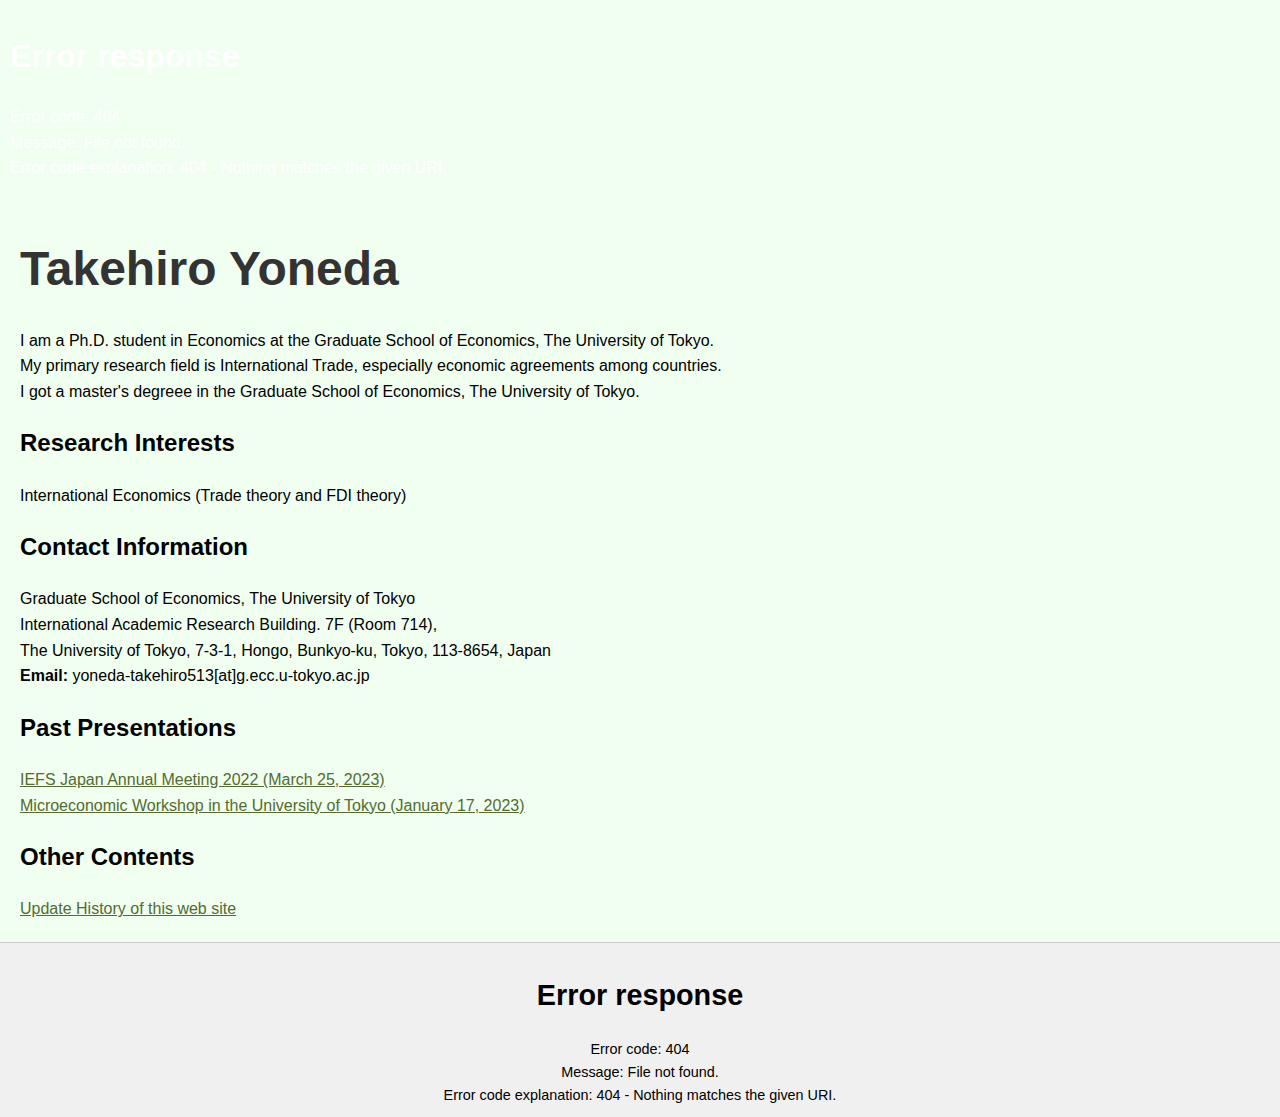
==== index.html @ 91ab32ef "Edited CV page" ====
<!DOCTYPE html>
<html lang="en">
<head>
  <meta charset="UTF-8">
  <meta name="viewport" content="width=device-width, initial-scale=1.0">
  <title>Yoneda Takehiro</title>
  <link rel="stylesheet" href="css/styles.css">
  <script>
    // Load header
    function loadHeader() {
      fetch('header.html')
        .then(response => response.text())
        .then(data => {
          document.getElementById('header').innerHTML = data;
        })
        .catch(error => console.error('Error loading header:', error));
    }

    // Load footer
    function loadFooter() {
      fetch('footer.html')
        .then(response => response.text())
        .then(data => {
          document.getElementById('footer').innerHTML = data;
        })
        .catch(error => console.error('Error loading footer:', error));
    }

    // Read header and footer when loading the page
    document.addEventListener('DOMContentLoaded', () => {
      loadHeader();
      loadFooter();
    });
  </script>
</head>
<body>
  <header id="header">
    <!-- Header is loaded here -->
  </header>

  <main>
    <div class="my-name">Takehiro Yoneda</div>
    <p>I am a Ph.D. student in Economics at the Graduate School of Economics, The University of Tokyo. </p>
    <p>My primary research field is International Trade, especially economic agreements among countries.</p>
    <p>I got a master's degreee in the Graduate School of Economics, The University of Tokyo.</p>
    <h2>Research Interests</h2>
    <ul>
      <li>
        International Economics (Trade theory and FDI theory)
      </li>
    </ul>
    <h2>Contact Information</h2>
    <ul>
        <li>Graduate School of Economics, The University of Tokyo</li>
        <li>International Academic Research Building. 7F (Room 714), <br>
            The University of Tokyo, 7-3-1, Hongo, Bunkyo-ku, Tokyo, 113-8654, Japan
        </li>
        <li><b>Email:</b> yoneda-takehiro513[at]g.ecc.u-tokyo.ac.jp</li>
    </ul>
    <h2>Past Presentations</h2>
    <ul>
        <li><a href="https://www.rieb.kobe-u.ac.jp/iefs/event/2022/230325.html">IEFS Japan Annual Meeting 2022 (March 25, 2023)</a></li>
        <li><a href="https://www.cirje.e.u-tokyo.ac.jp/research/workshops/micro/micro2022.html">Microeconomic Workshop in the University of Tokyo (January 17, 2023)</a></li>
    </ul>
    <h2>Other Contents</h2>
    <ul>
        <li>
            <a href="update-history.html">Update History of this web site</a>
        </li>
    </ul>
  </main>

  <footer id="footer">
    <!-- Footer is loaded here -->
  </footer>
</body>
</html>
---- css/styles.css ----
/* HTML, body全体を高さ100%に設定 */
html, body {
  height: 100%;
  margin: 0;
  padding: 0;
  display: flex;
  flex-direction: column;
}

/* 全体のリセット */
body, p {
  margin: 0;
  padding: 0;
  font-family: Arial, sans-serif;
}

/* メインコンテナ（コンテンツとフッターを含む全体のラッパー） */
body {
  min-height: 100vh; /* ビューポートの高さを最低限確保 */
  line-height: 1.6; /* 行間を広げる（推奨値: 1.5〜1.8） */
}
  
/* ナビゲーションメニュー */
nav ul {
  list-style-type: none;
  padding: 0;
  display: flex;
  background-color: darkolivegreen;
}
  
nav ul li {
  margin: 0;
}
  
nav ul li a {
  color: white;
  text-decoration: none;
  padding: 10px 15px;
  display: block;
}
  
nav ul li a:hover {
  background-color: darkkhaki;
}
  
/* コンテンツ */
main {
  flex: 1; /* 残りのスペースを埋める */
  padding: 20px;
  text-align: left;
  background-color: honeydew;
}

/* ヘッダーの背景色 */
header {
  background-color: honeydew; /* ヘッダーの背景色を緑に設定（お好みで変更） */
  color: white;             /* テキストを白に設定 */
  padding: 10px;            /* ヘッダー内の余白 */
}

/* フッターのデザイン */
footer {
  background-color: #f0f0f0;
  text-align: center;
  padding: 10px;
  font-size: 0.9em;
  border-top: 1px solid #ccc;
}

/* 箇条書きの書式設定 */
main ul, main ol {
  list-style-type: none; /* 箇条書き記号を非表示 */
  padding: 0;           /* インデントを削除（オプション） */
  margin: 0;            /* デフォルトの余白を削除（必要に応じて） */
}

/* 未訪問のリンク */
main a {
  color: darkolivegreen; /* 緑系の色に設定 */
}
  
/* 訪問済みのリンク */
main a:visited {
  color: saddlebrown; /* 濃い緑色に設定 */
}

/* ホバー時（マウスオーバー時）のリンク */
main a:hover {
  color: limegreen; /* 明るい緑色 */
  text-decoration: underline; /* ホバー時に下線を表示（任意） */
}

/* アクティブ状態のリンク（クリック中） */
main a:active {
  color: olivedrab; /* セージグリーン */
}

/* トップページの名前用スタイル */
.my-name {
  font-size: 3em;         /* フォントサイズを大きく設定 */
  font-weight: bold;      /* 太字 */
  margin: 20px 0;         /* 上下の余白 */
  color: #333;            /* テキストカラー */
}

/* 更新履歴についてのスタイル */
/* タイムライン全体のスタイル */
.timeline {
  list-style: none; /* デフォルトの箇条書き記号を非表示 */
  padding: 0;       /* 内側の余白を削除 */
  margin: 0;        /* 外側の余白を削除 */
}

/* リストアイテム（各項目）のスタイル */
.timeline li {
  display: flex;          /* 横並びに配置 */
  align-items: flex-start; /* 上部で揃える */
  margin-bottom: 10px;    /* 項目間の余白 */
}

/* 日付部分のスタイル */
.timeline .date {
  flex: 0 0 180px;        /* 固定幅を設定（必要に応じて調整） */
  font-weight: bold;      /* 日付を太字に */
  color: #333;            /* テキストカラー */
}

/* 本文部分のスタイル */
.timeline .text {
  flex: 1;                /* 残りのスペースを占有 */
  color: #666;            /* テキストカラー */
}

/* CVについてのスタイル */
/* 学歴全体のスタイル */
.education-timeline, .visiting-education-timeline {
  list-style: none; /* デフォルトの箇条書き記号を非表示 */
  padding: 0;       /* 内側の余白を削除 */
  margin: 0;        /* 外側の余白を削除 */
}

/* リストアイテム（各項目）のスタイル */
.education-timeline li, .visiting-education-timeline li {
  display: flex;          /* 横並びに配置 */
  align-items: flex-start; /* 上部で揃える */
  margin-bottom: 10px;    /* 項目間の余白 */
}

/* 日付部分のスタイル */
.education-timeline .date, .visiting-education-timeline .date {
  flex: 0 0 180px;        /* 固定幅を設定（必要に応じて調整） */
  font-weight: bold;      /* 日付を太字に */
  color: #333;            /* テキストカラー */
}

/* 学位や職位と機関をまとめる詳細部分 */
.education-timeline .details, .visiting-education-timeline .details {
  flex: 1;                /* 残りのスペースを占有 */
  display: flex;          /* 横並びに配置 */
  flex-direction: column; /* 縦並びにする */
}

/* 学位や職位部分のスタイル */
.education-timeline .degree, .visiting-education-timeline .position {
  font-weight: bold;      /* 太字に */
  margin-bottom: 3px;     /* 学位/職位と機関の間に余白を追加 */
}

/* 機関名部分のスタイル */
.education-timeline .institution, .visiting-education-timeline .institution {
  color: #666;            /* テキストカラー */
  margin-left: 0;         /* 左側の余白をなくす */
}

/* RA、TAのスタイル */
/* 共通スタイル: タイムライン全体 */
.research-assistant-timeline,
.teaching-assistant-timeline {
  list-style: none; /* 箇条書き記号を非表示 */
  padding: 0;       /* 内側の余白を削除 */
  margin: 0;        /* 外側の余白を削除 */
}

/* タイムライン各項目のスタイル */
.research-assistant-timeline li,
.teaching-assistant-timeline li {
  display: flex;          /* 横並びに配置 */
  align-items: flex-start; /* 上部で揃える */
  margin-bottom: 10px;    /* 項目間の余白 */
}

/* 日付部分のスタイル */
.research-assistant-timeline .date,
.teaching-assistant-timeline .date {
  flex: 0 0 180px;        /* 固定幅を設定（必要に応じて調整） */
  font-weight: bold;      /* 太字に */
  color: #333;            /* テキストカラー */
}

/* 詳細部分のラッパー */
.research-assistant-timeline .details,
.teaching-assistant-timeline .details {
  flex: 1;                /* 残りのスペースを占有 */
  display: flex;          /* 横並びに配置 */
  flex-direction: column; /* 縦並びにする */
}

/* Supervisor部分のスタイル */
.research-assistant-timeline .supervisor,
.teaching-assistant-timeline .supervisor {
  font-style: italic;     /* イタリック体 */
  margin-bottom: 3px;     /* 下に余白を追加 */
}

/* Institution部分のスタイル */
.research-assistant-timeline .institution,
.teaching-assistant-timeline .institution {
  color: #666;            /* 薄いグレーのテキスト */
  margin-bottom: 5px;     /* 下に余白を追加 */
}

/* コース名のスタイル (Teaching Assistant用) */
.teaching-assistant-timeline .course {
  font-weight: bold;      /* 太字 */
  margin-bottom: 3px;     /* 下に余白 */
}

/* 使用言語のスタイル (Teaching Assistant用) */
.teaching-assistant-timeline .language {
  color: #666;            /* テキストをさらに薄いグレーに */
  font-size: 0.9em;       /* 少し小さめのフォントサイズ */
}

/* 日本語部分（講義名）のスタイル */
.course-japanese {
  color: #999;            /* グレー色に設定 */
  font-size: 0.9em;       /* 少し小さいフォントサイズ */
  margin-left: 5px;       /* 左側に少し余白を追加 */
}
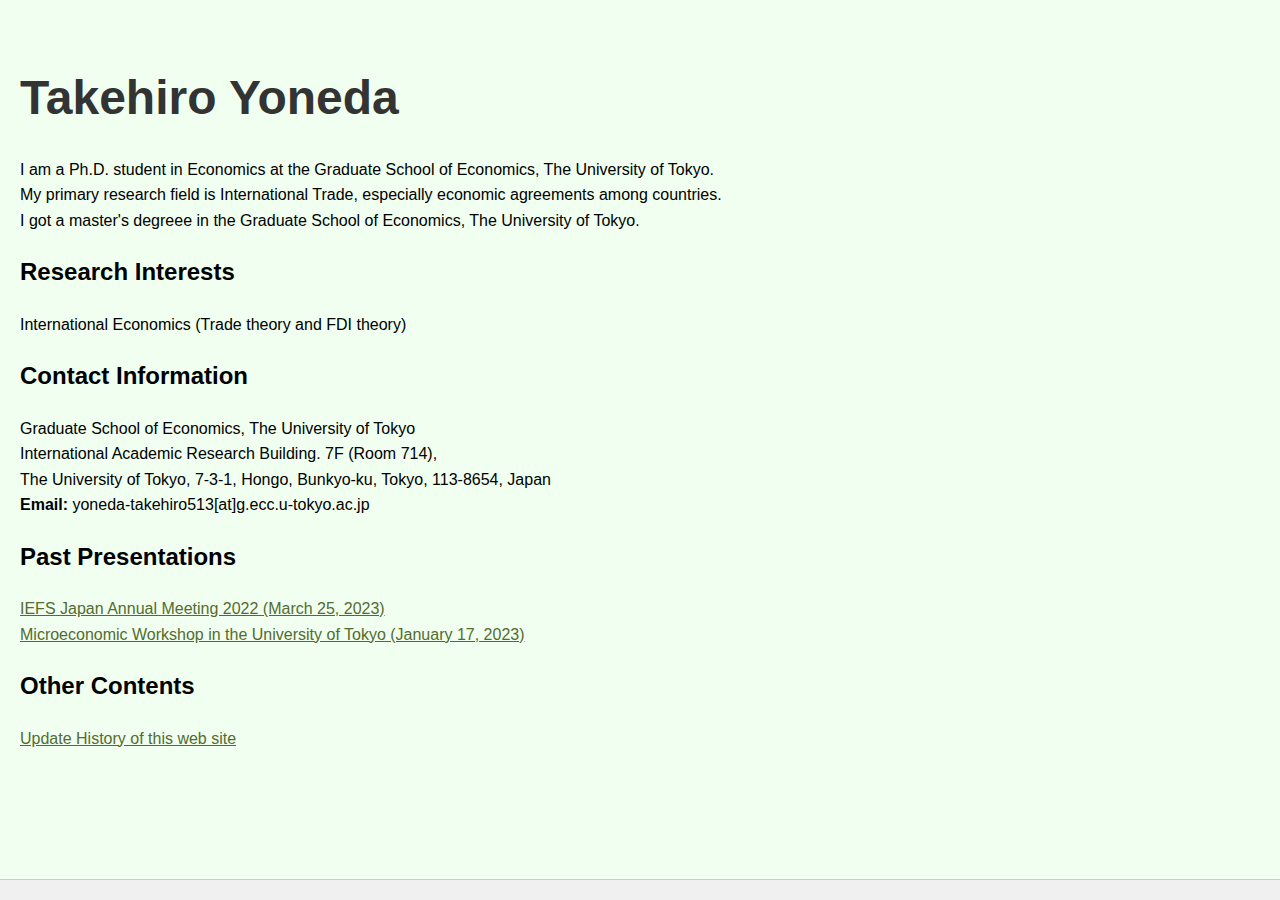
==== commit 63254b58: "Added Google tag" ====
--- a/index.html
+++ b/index.html
@@ -5,32 +5,23 @@
   <meta name="viewport" content="width=device-width, initial-scale=1.0">
   <title>Yoneda Takehiro</title>
   <link rel="stylesheet" href="css/styles.css">
+  
+  <!-- Favicon links -->
+  <link rel="icon" type="image/png" sizes="16x16" href="images/favicon/favicon-16x16.png">
+  <link rel="icon" type="image/png" sizes="32x32" href="images/favicon/favicon-32x32.png">
+  <link rel="icon" type="image/png" sizes="64x64" href="images/favicon/favicon-64x64.png">
+  <link rel="icon" type="image/png" sizes="128x128" href="images/favicon/favicon-128x128.png">
+
+  <script src="js/header-footer.js"></script>
+
+  <!-- Google tag (gtag.js) -->
+  <script async src="https://www.googletagmanager.com/gtag/js?id=G-SP6PMHS16D"></script>
   <script>
-    // Load header
-    function loadHeader() {
-      fetch('header.html')
-        .then(response => response.text())
-        .then(data => {
-          document.getElementById('header').innerHTML = data;
-        })
-        .catch(error => console.error('Error loading header:', error));
-    }
+    window.dataLayer = window.dataLayer || [];
+    function gtag(){dataLayer.push(arguments);}
+    gtag('js', new Date());
 
-    // Load footer
-    function loadFooter() {
-      fetch('footer.html')
-        .then(response => response.text())
-        .then(data => {
-          document.getElementById('footer').innerHTML = data;
-        })
-        .catch(error => console.error('Error loading footer:', error));
-    }
-
-    // Read header and footer when loading the page
-    document.addEventListener('DOMContentLoaded', () => {
-      loadHeader();
-      loadFooter();
-    });
+    gtag('config', 'G-SP6PMHS16D');
   </script>
 </head>
 <body>
